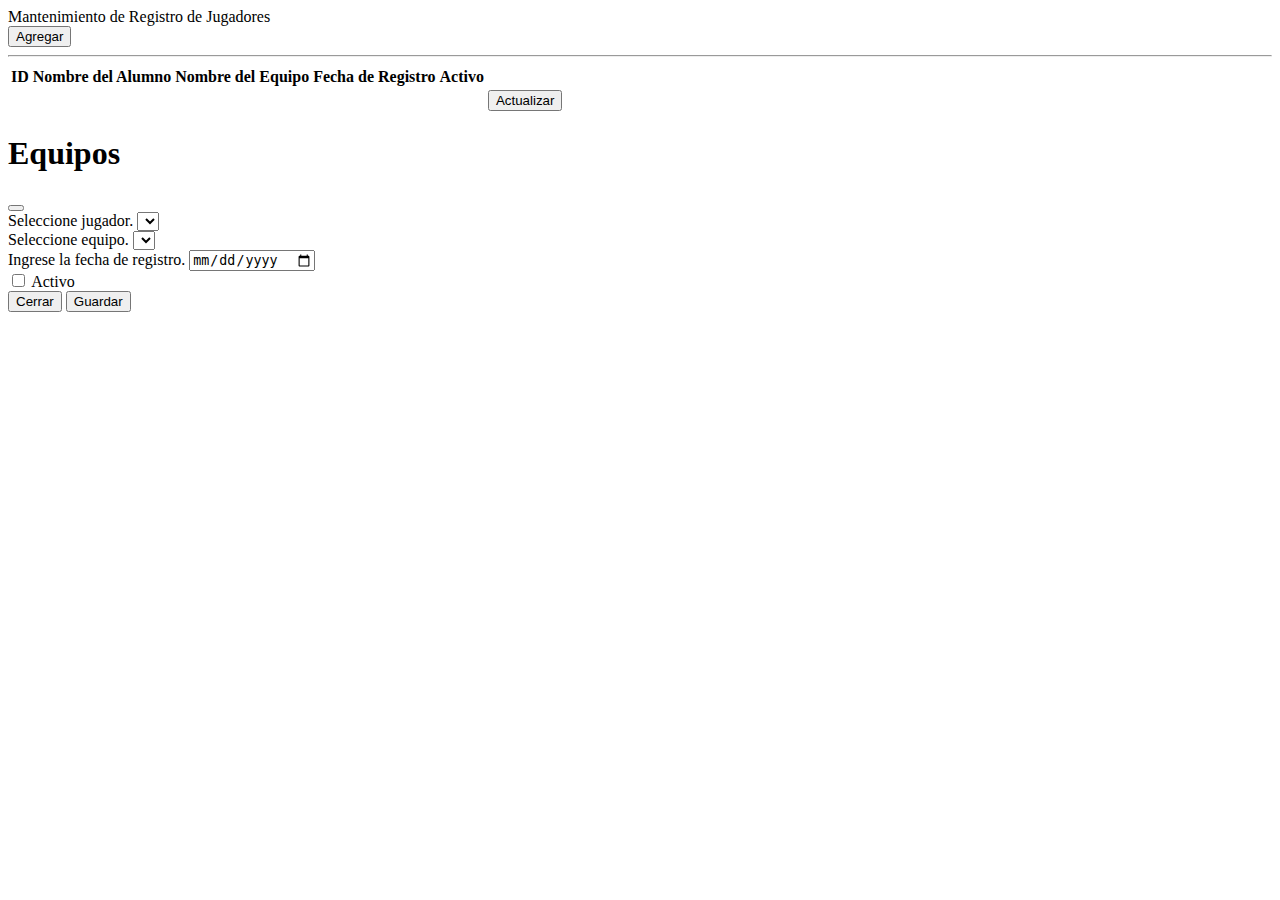
==== src/main/resources/templates/backoffice/alumno_equipo/frmalumno_equipo.html @ 67099888 "Merge pull request #1 from SP4RK42/prueba_alumnoequipo" ====
<!DOCTYPE html>
<html lang="en" xmlns:th="http://www.w3.org/1999/xhtml">
<head th:replace="layout::head">
    <meta charset="UTF-8">
    <title>Title</title>
</head>
<body>
<script th:src="@{/js/web/backoffice/alumno_equipo/frmalumno_equipo.js}" type="text/javascript"></script>
<nav th:replace="layout::menu"></nav>
<div class="card">
    <div class="card-header text-bg-danger">
        Mantenimiento de Registro de Jugadores
    </div>
    <div class="card-body">
        <button id="btnagregar" type="button" class="btn btn-primary">Agregar</button>
        <hr />
        <div id="divmensaje"></div>
        <table id="tblalumno_equipo" class="table">
            <thead>
            <tr>
                <th scope="col">ID</th>
                <th scope="col">Nombre del Alumno</th>
                <th scope="col">Nombre del Equipo</th>
                <th scope="col">Fecha de Registro</th>
                <th scope="col">Activo</th>
            </tr>
            </thead>
            <tbody>
            <tr th:each="alumno_equipo : ${listaleq}">
                <td th:text="${alumno_equipo.id_alumno_equipo}"></td>
                <td th:text="${alumno_equipo.alumno.nombre}"></td>
                <td th:text="${alumno_equipo.equipo.nombre_equipo}"></td>
                <td th:text="${alumno_equipo.fecha_registro}"></td>
                <td th:text="${alumno_equipo.activo}"></td>
                <td>
                    <button type="button" class="btn btn-primary btnactualizar"
                            th:data-aleqcod="${alumno_equipo.id_alumno_equipo}"
                            th:data-aleqa="${alumno_equipo.alumno.id}"
                            th:data-aleqe="${alumno_equipo.equipo.id}"
                            th:data-aleqfch="${alumno_equipo.fecha_registro}"
                            th:data-aleqact="${alumno_equipo.activo}">Actualizar</button>
                </td>
            </tr>
            </tbody>
        </table>
    </div>
</div>

<!-- Modal registro y actualización de Alumno-->
<div class="modal fade" id="modaljugadores" tabindex="-1" aria-labelledby="exampleModalLabel" aria-hidden="true">
    <div class="modal-dialog modal-dialog-centered">
        <div class="modal-content">
            <div class="modal-header">
                <h1 class="modal-title fs-5" id="exampleModalLabel">Equipos</h1>
                <button type="button" class="btn-close" data-bs-dismiss="modal" aria-label="Close"></button>
            </div>
            <div class="modal-body">
                <div class="mb-3">
                    <label for="cboalumno" class="form-label">Seleccione jugador.</label>
                    <select id="cboalumno" class="form-select"></select>
                </div>
                <div class="mb-3">
                    <label for="cboequipo" class="form-label">Seleccione equipo.</label>
                    <select id="cboequipo" class="form-select"></select>
                </div>
                <div class="mb-3">
                    <label for="txtfchreg">Ingrese la fecha de registro.</label>
                    <input type="date" class="form-control" id="txtfchreg">
                </div>
                <div class="form-check form-switch" id="switchactivo">
                    <input class="form-check-input" type="checkbox" role="switch" id="cbactivo">
                    <label class="form-check-label" for="cbactivo">Activo</label>
                </div>
                <input type="hidden" id="hddaleq" value="0">
            </div>
            <div class="modal-footer">
                <button type="button" class="btn btn-secondary" data-bs-dismiss="modal">Cerrar</button>
                <button type="button" class="btn btn-primary" id="btnguardar">Guardar</button>
            </div>
        </div>
    </div>
</div>
</body>
</html>
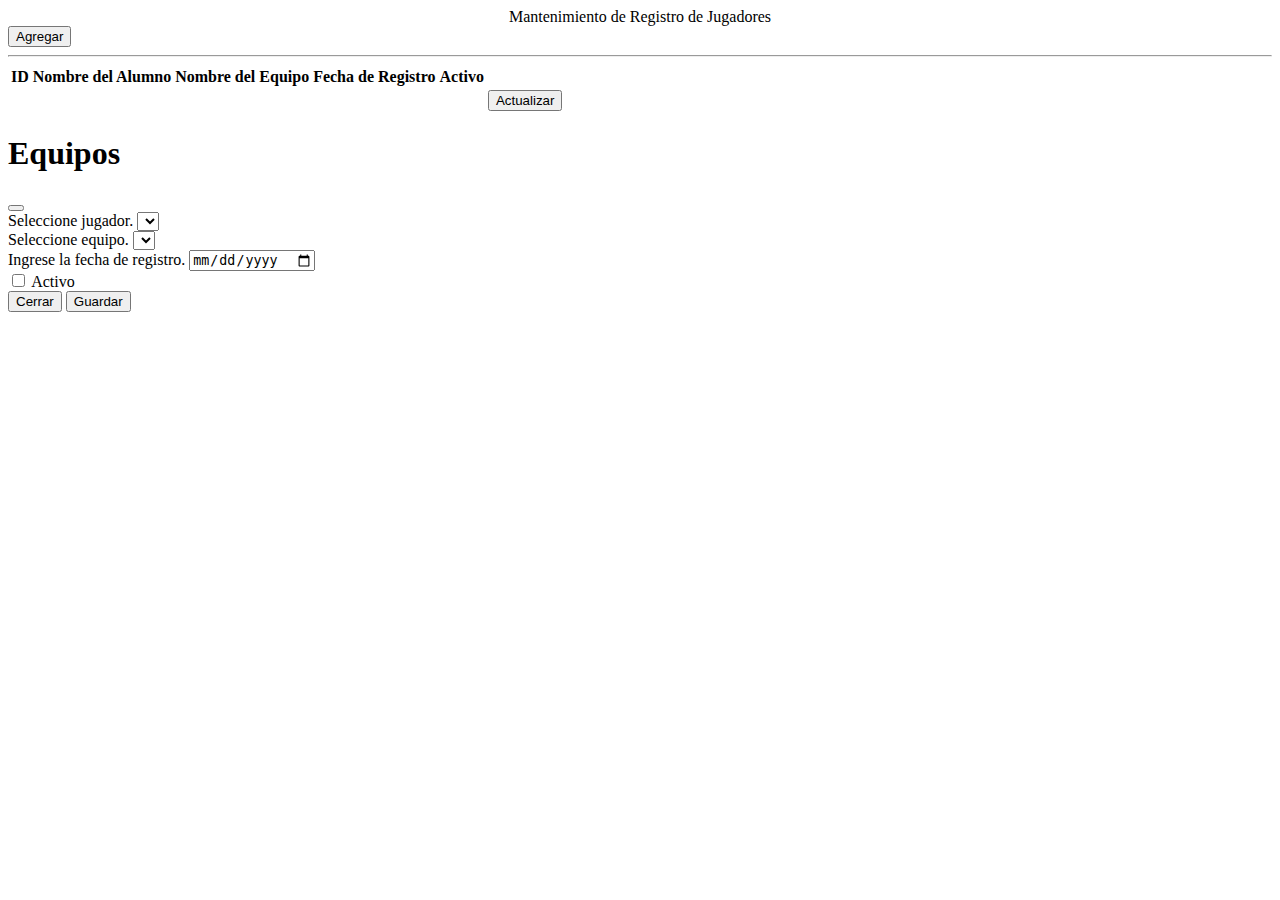
==== commit 3a170518: "Version con pagina principal y formulario de Resultados Medicos funcional" ====
--- a/src/main/resources/templates/backoffice/alumno_equipo/frmalumno_equipo.html
+++ b/src/main/resources/templates/backoffice/alumno_equipo/frmalumno_equipo.html
@@ -8,11 +8,11 @@
 <script th:src="@{/js/web/backoffice/alumno_equipo/frmalumno_equipo.js}" type="text/javascript"></script>
 <nav th:replace="layout::menu"></nav>
 <div class="card">
-    <div class="card-header text-bg-danger">
+    <div class="card-header text-bg-danger" style = "text-align: center">
         Mantenimiento de Registro de Jugadores
     </div>
     <div class="card-body">
-        <button id="btnagregar" type="button" class="btn btn-primary">Agregar</button>
+        <button id="btnagregar" type="button" class="btn btn-dark">Agregar</button>
         <hr />
         <div id="divmensaje"></div>
         <table id="tblalumno_equipo" class="table">
